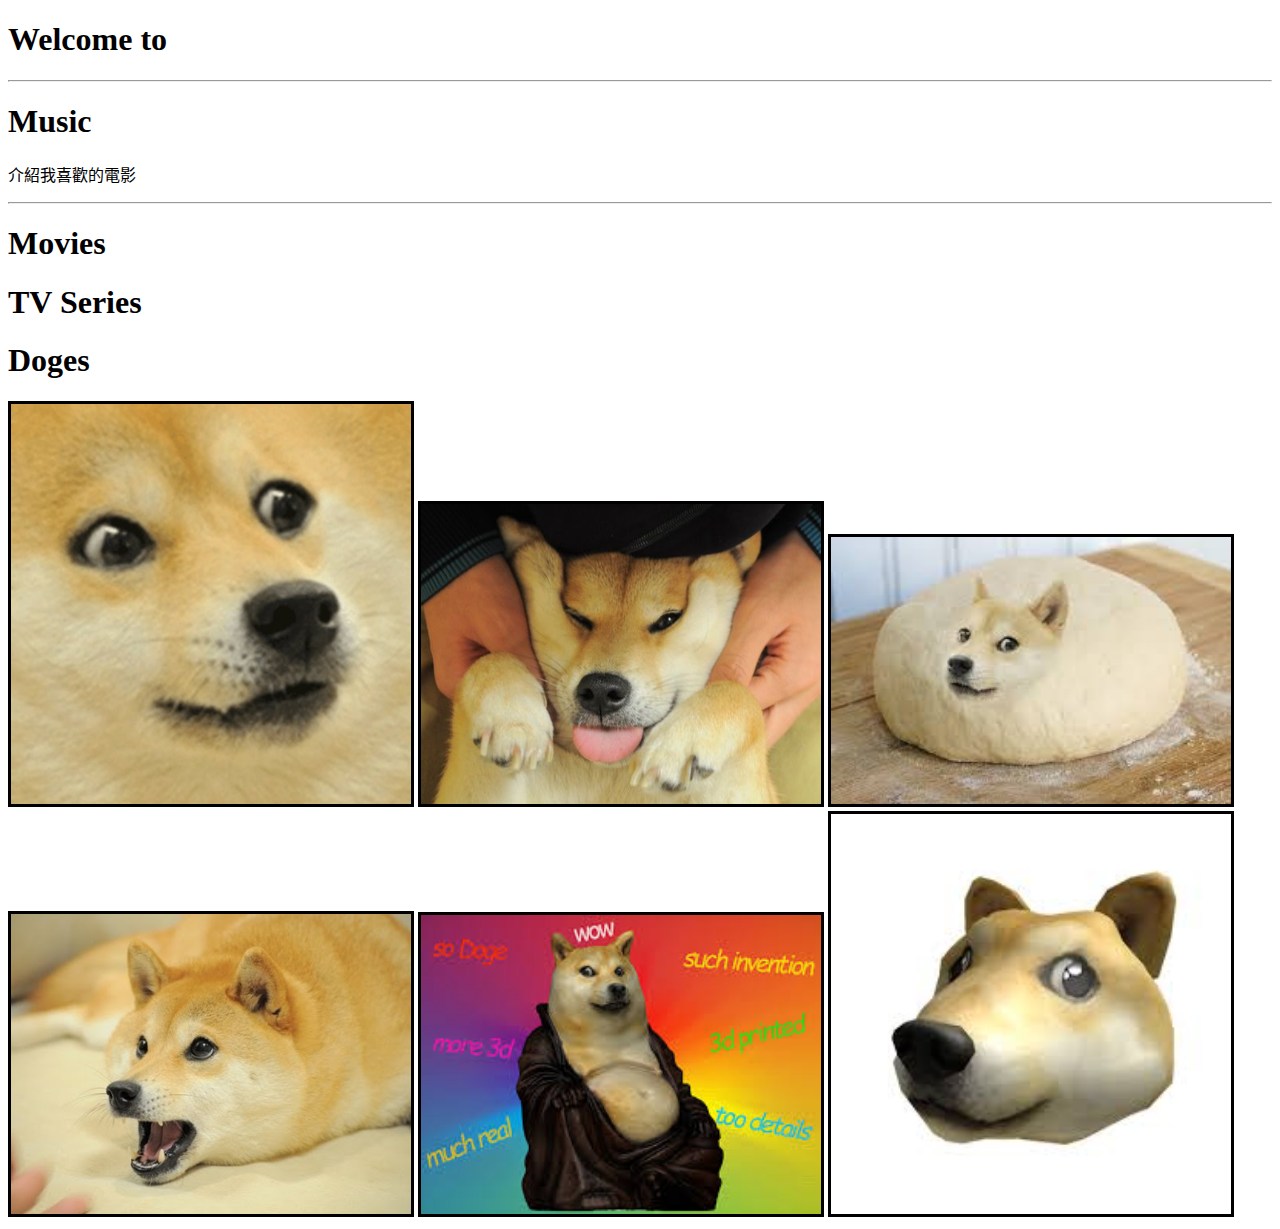
==== index.html @ 4c748505 "159" ====
<!DOCTYPE html>
<html lang="zh-TW">

<head>
    <meta charset="UTF-8">
    <meta name="viewport" content="width=device-width, initial-scale=1.0">
    <meta http-equiv="X-UA-Compatible" content="ie=edge">
    <title>Welcome to the Loft</title>
    <link rel="stylesheet" href="./css/index.css">
</head>

<body>
    <h1>Welcome to </h1>
    <hr>
    <h1>Music</h1>
    <p>介紹我喜歡的電影</p>
    <hr>
    <h1>Movies</h1>
    <h1>TV Series</h1>
    <h1>Doges</h1>

    <!--絕對路徑-->


    <!--相對路徑-->
    <img src="./image/01.jpg" alt="">
    <img src="./image/02.jpg" alt="">
    <img src="./image/03.jpg" alt="">
    <img src="./image/04.jpg" alt="">
    <img src="./image/05.jpg" alt="">
    <img src="./image/06.jpg" alt="">
</body>

</html>
---- css/index.css ----
img {
    width: 400px;
    border-color: rgb(0, 0, 0);
    border-style: solid;
    border-width: 3px;
}
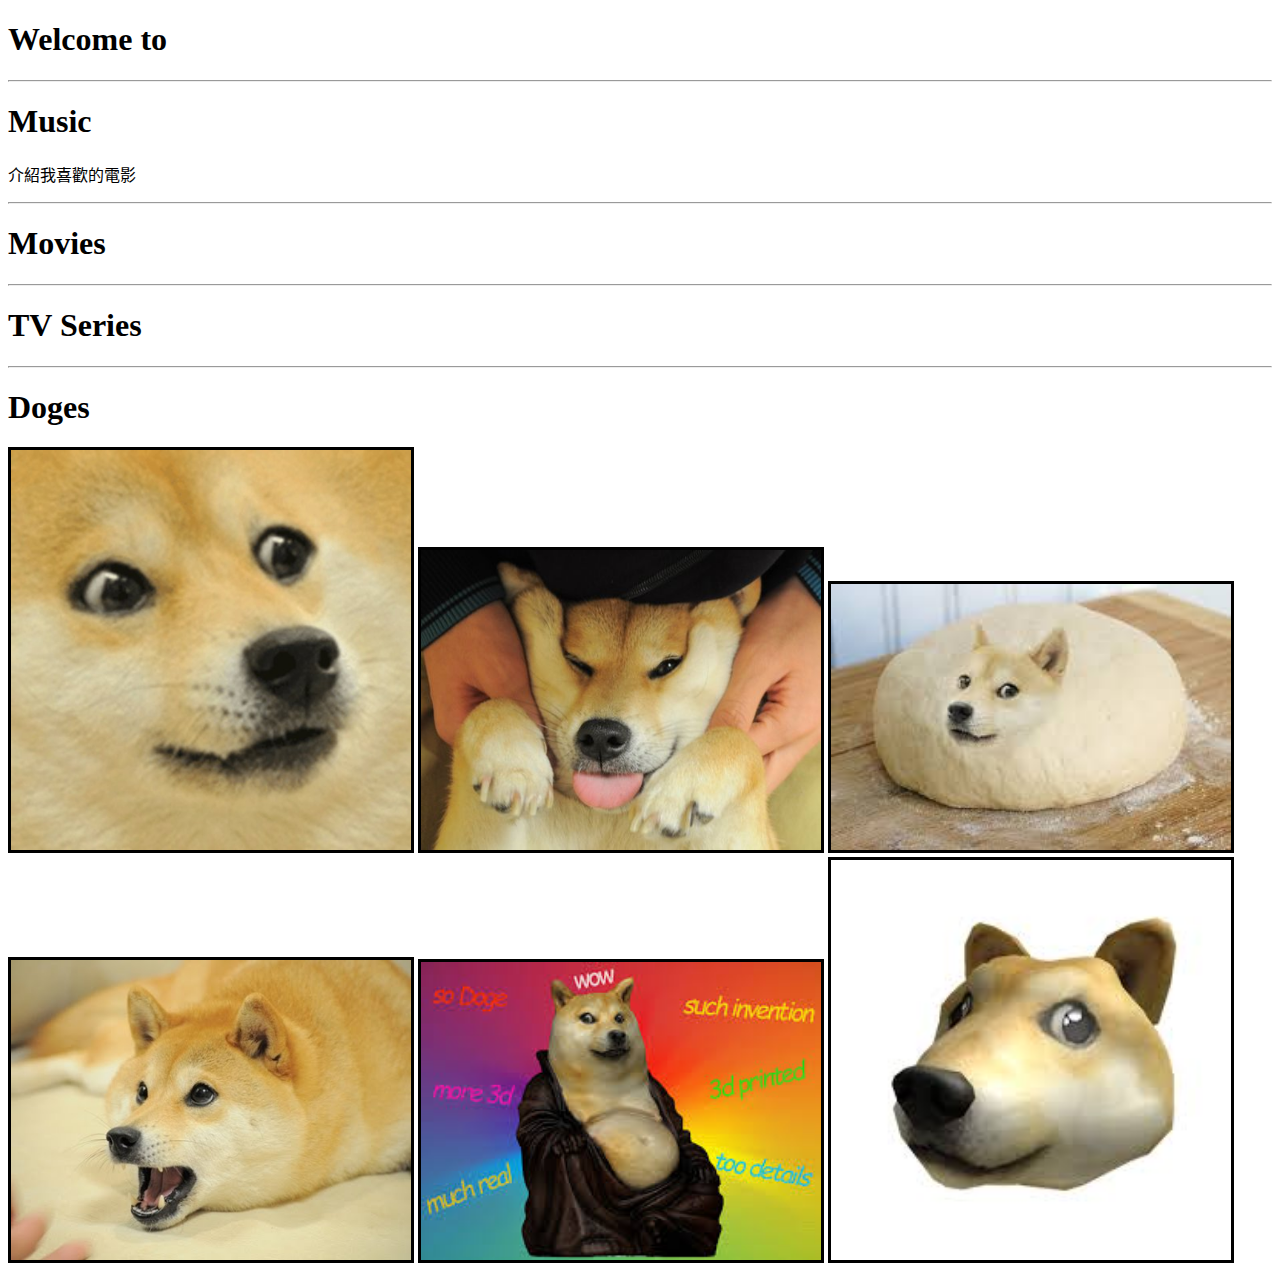
==== commit 6e442fb4: "咪" ====
--- a/index.html
+++ b/index.html
@@ -16,7 +16,9 @@
     <p>介紹我喜歡的電影</p>
     <hr>
     <h1>Movies</h1>
+    <hr>
     <h1>TV Series</h1>
+    <hr>
     <h1>Doges</h1>
 
     <!--絕對路徑-->
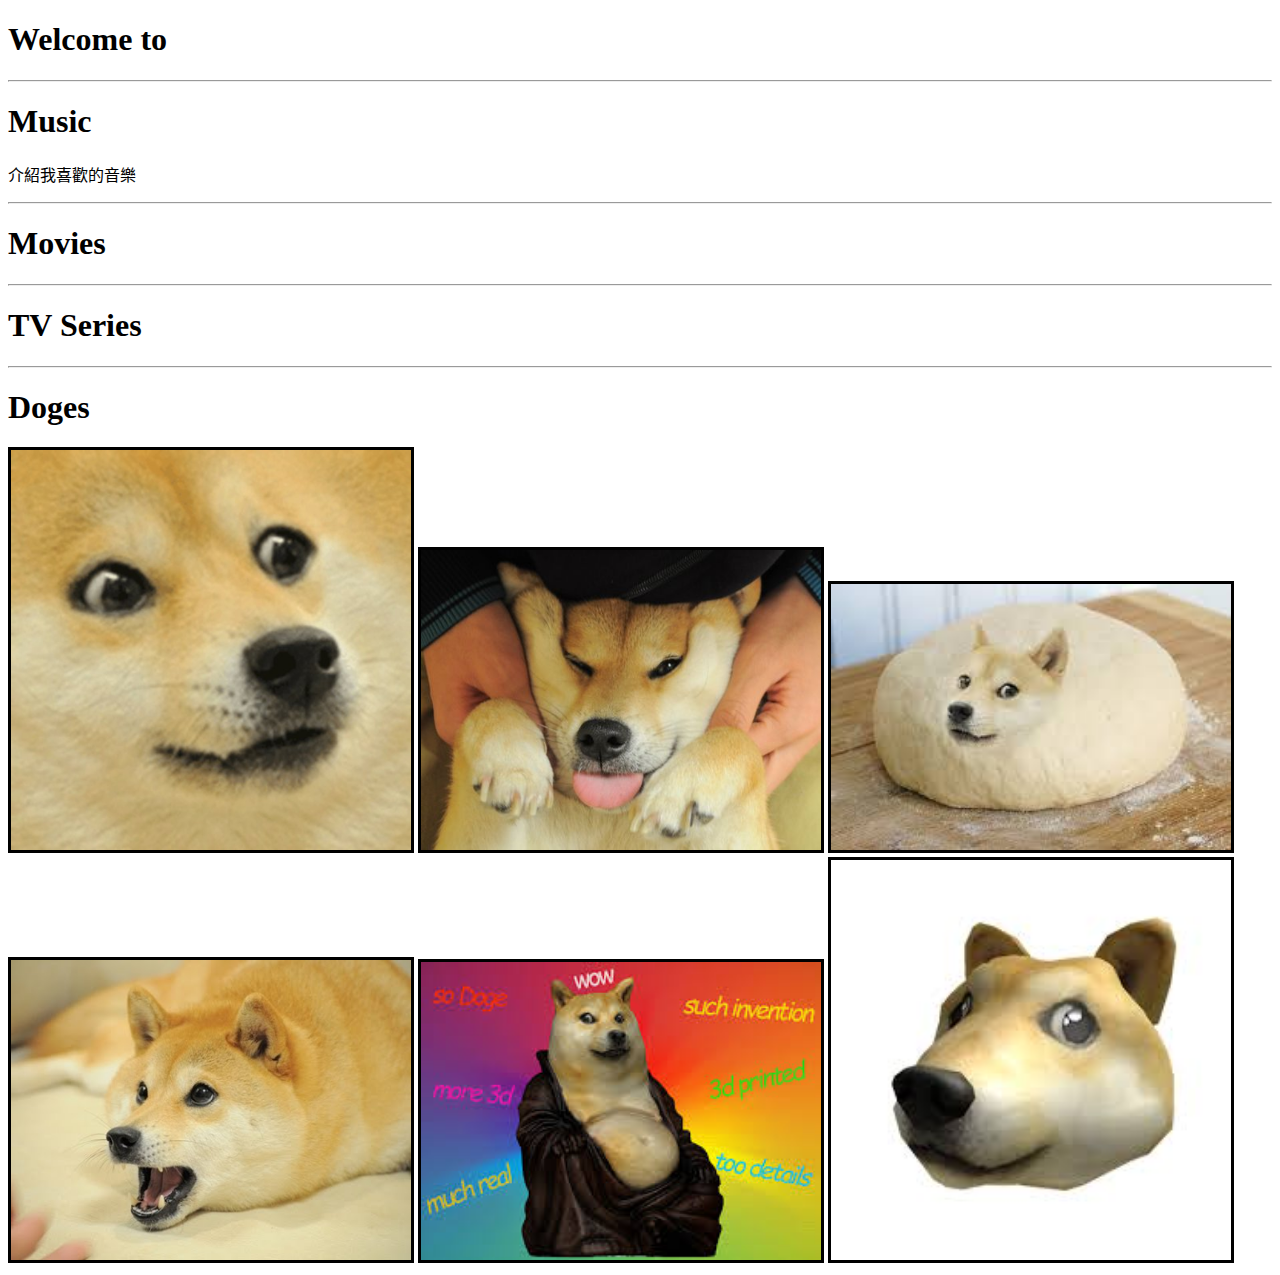
==== commit ba423104: "五一" ====
--- a/index.html
+++ b/index.html
@@ -13,7 +13,7 @@
     <h1>Welcome to </h1>
     <hr>
     <h1>Music</h1>
-    <p>介紹我喜歡的電影</p>
+    <p>介紹我喜歡的音樂</p>
     <hr>
     <h1>Movies</h1>
     <hr>
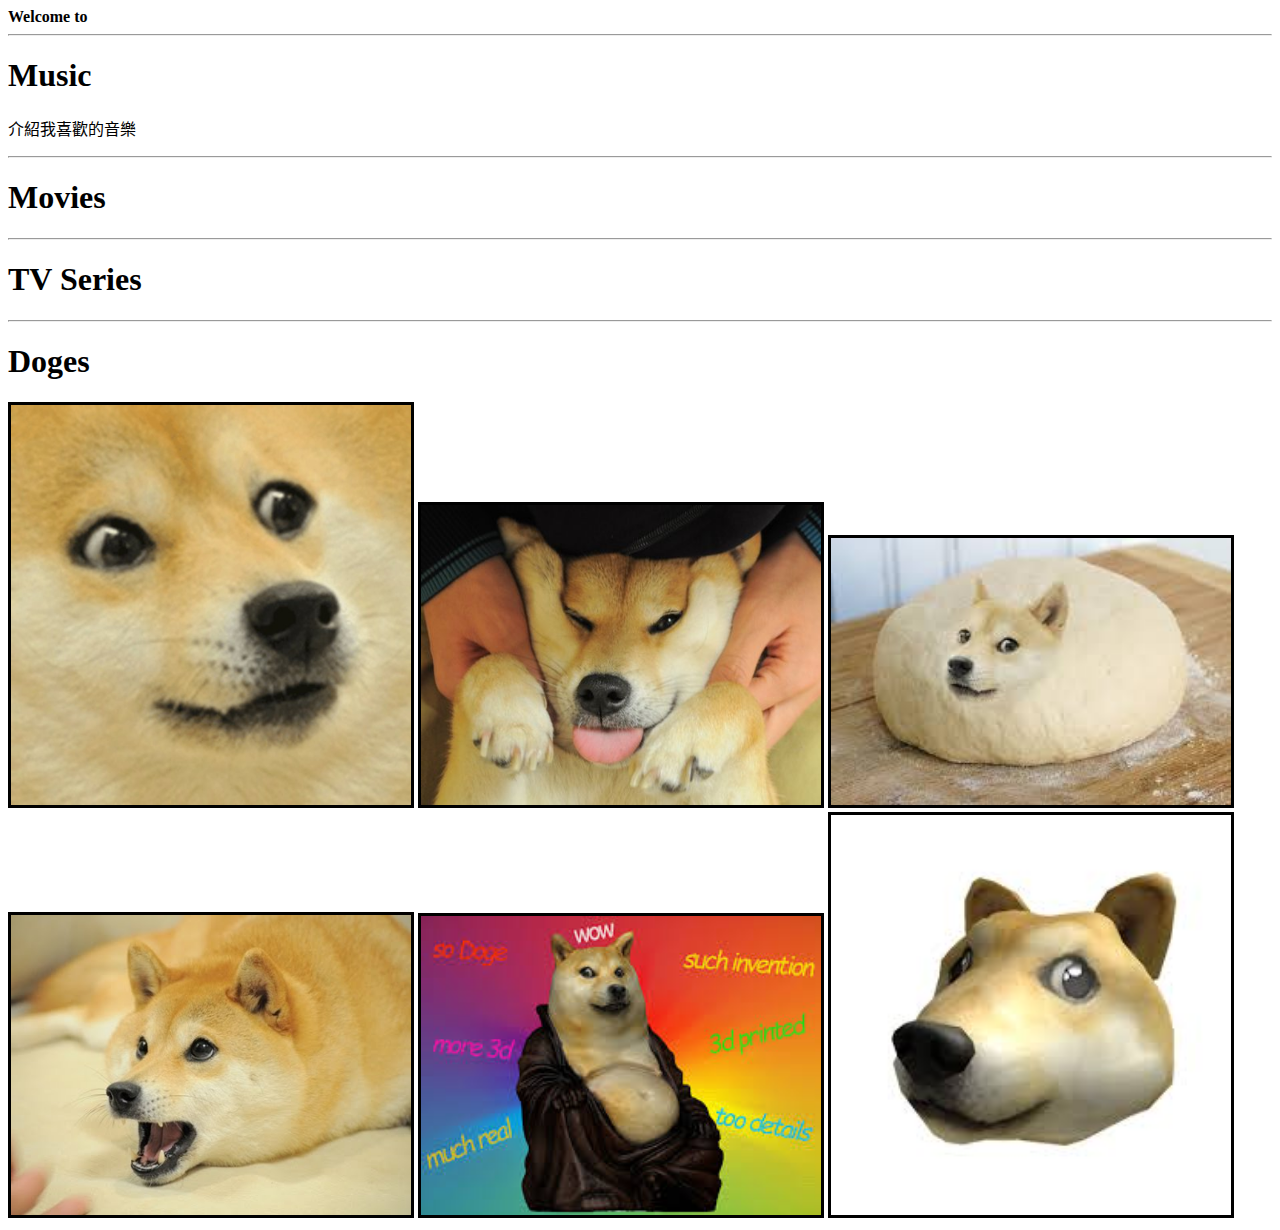
==== commit 49829dcb: "母咪" ====
--- a/index.html
+++ b/index.html
@@ -10,7 +10,7 @@
 </head>
 
 <body>
-    <h1>Welcome to </h1>
+    <strong>Welcome to </strong>
     <hr>
     <h1>Music</h1>
     <p>介紹我喜歡的音樂</p>
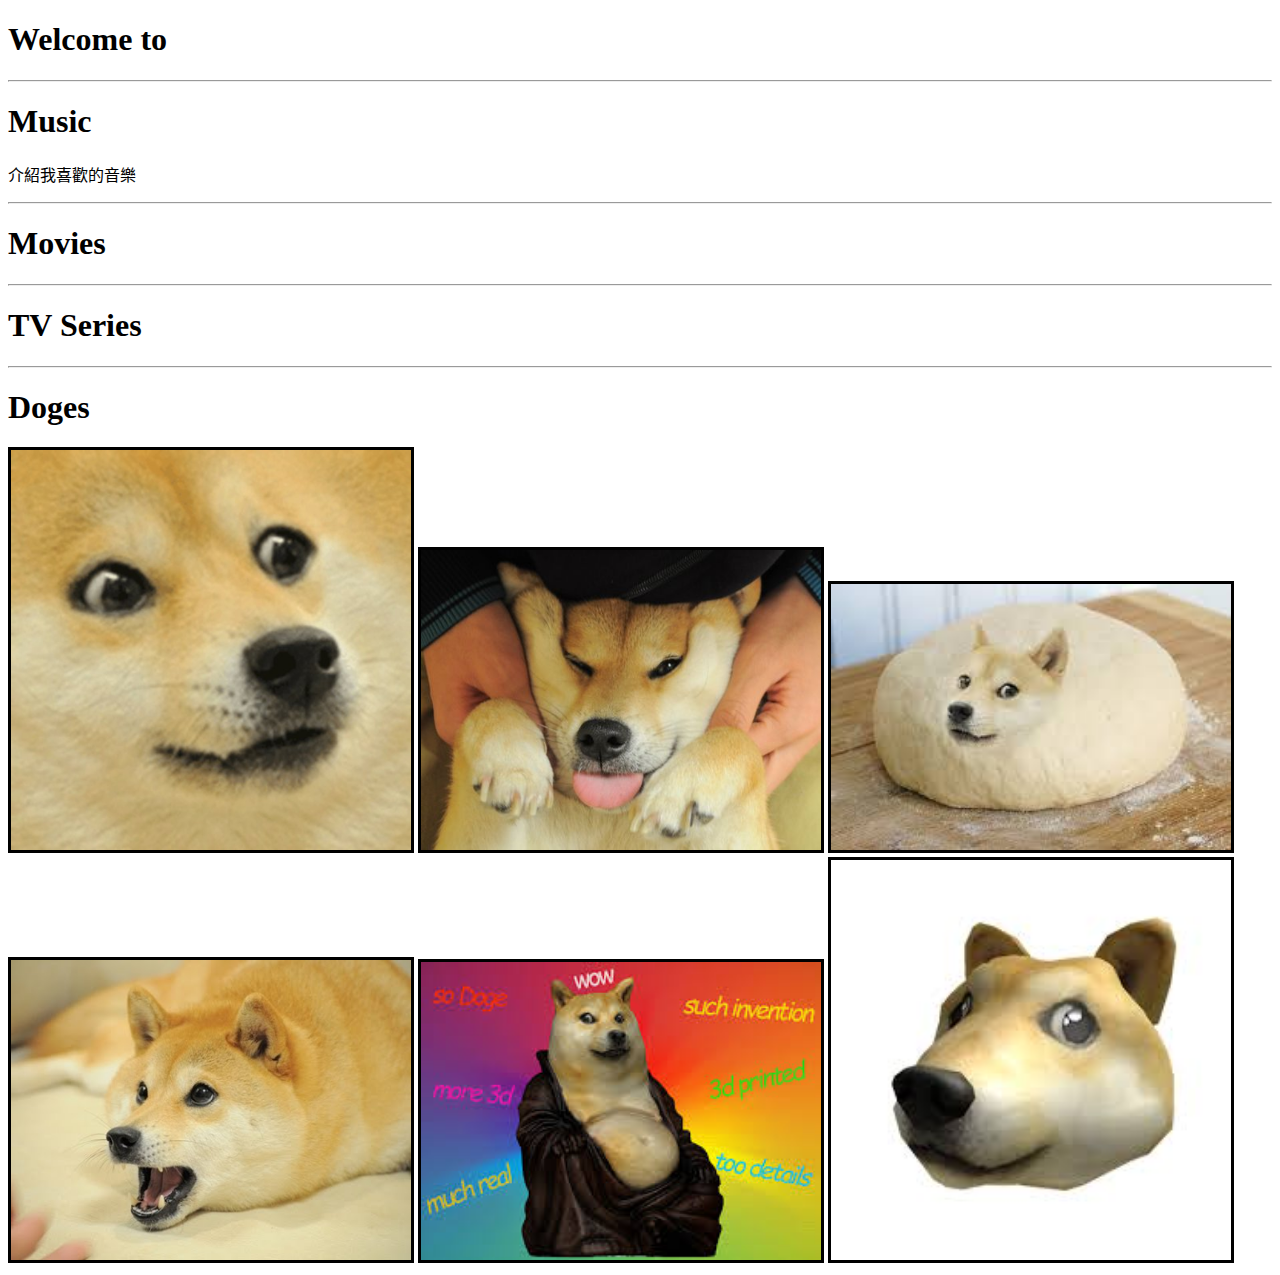
==== commit 1830eb03: "mumi" ====
--- a/index.html
+++ b/index.html
@@ -10,7 +10,7 @@
 </head>
 
 <body>
-    <strong>Welcome to </strong>
+    <h1>Welcome to </h1>
     <hr>
     <h1>Music</h1>
     <p>介紹我喜歡的音樂</p>
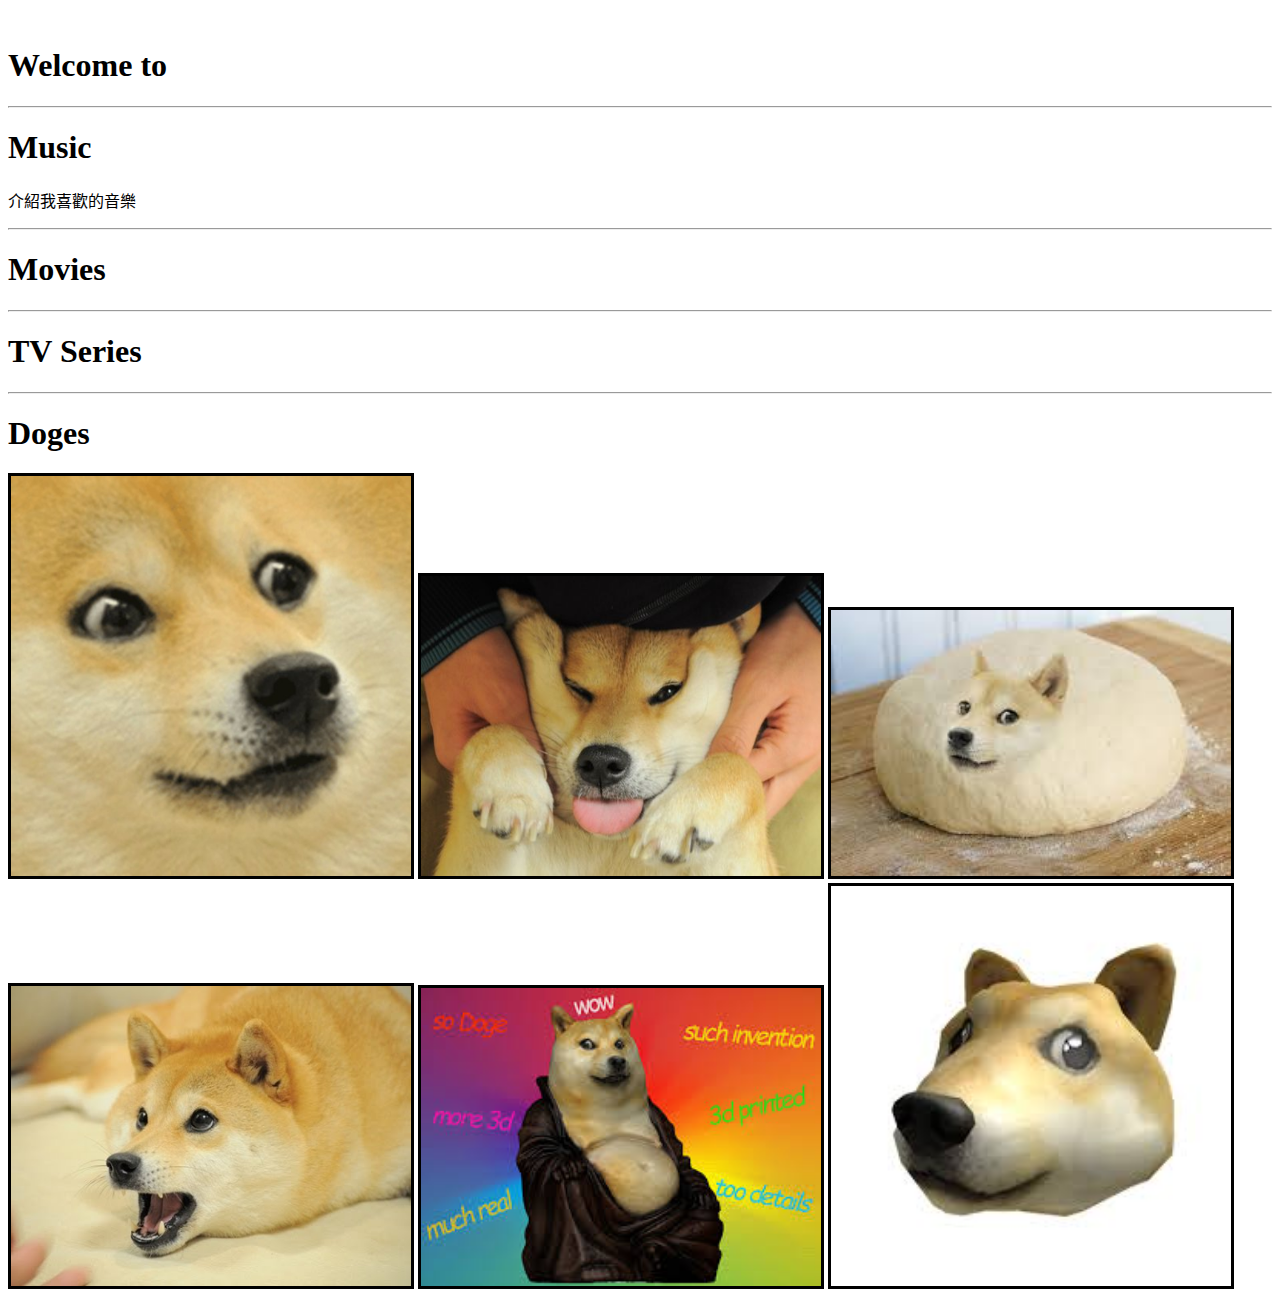
==== commit 930b276a: "mumi" ====
--- a/index.html
+++ b/index.html
@@ -5,11 +5,38 @@
     <meta charset="UTF-8">
     <meta name="viewport" content="width=device-width, initial-scale=1.0">
     <meta http-equiv="X-UA-Compatible" content="ie=edge">
-    <title>Welcome to the Loft</title>
+    <title>Welcome to </title>
     <link rel="stylesheet" href="./css/index.css">
 </head>
 
 <body>
+
+    <table>
+        <tr>
+            <th></th>
+            <th></th>
+            <th></th>
+        </tr>
+        <tr>
+            <td></td>
+            <td></td>
+            <td></td>
+            <td></td>
+        </tr>
+        <tr>
+            <td></td>
+            <td></td>
+            <td></td>
+            <td></td>
+        </tr>
+        <tr>
+            <td></td>
+            <td></td>
+            <td></td>
+            <td></td>
+        </tr>
+    </table>
+
     <h1>Welcome to </h1>
     <hr>
     <h1>Music</h1>
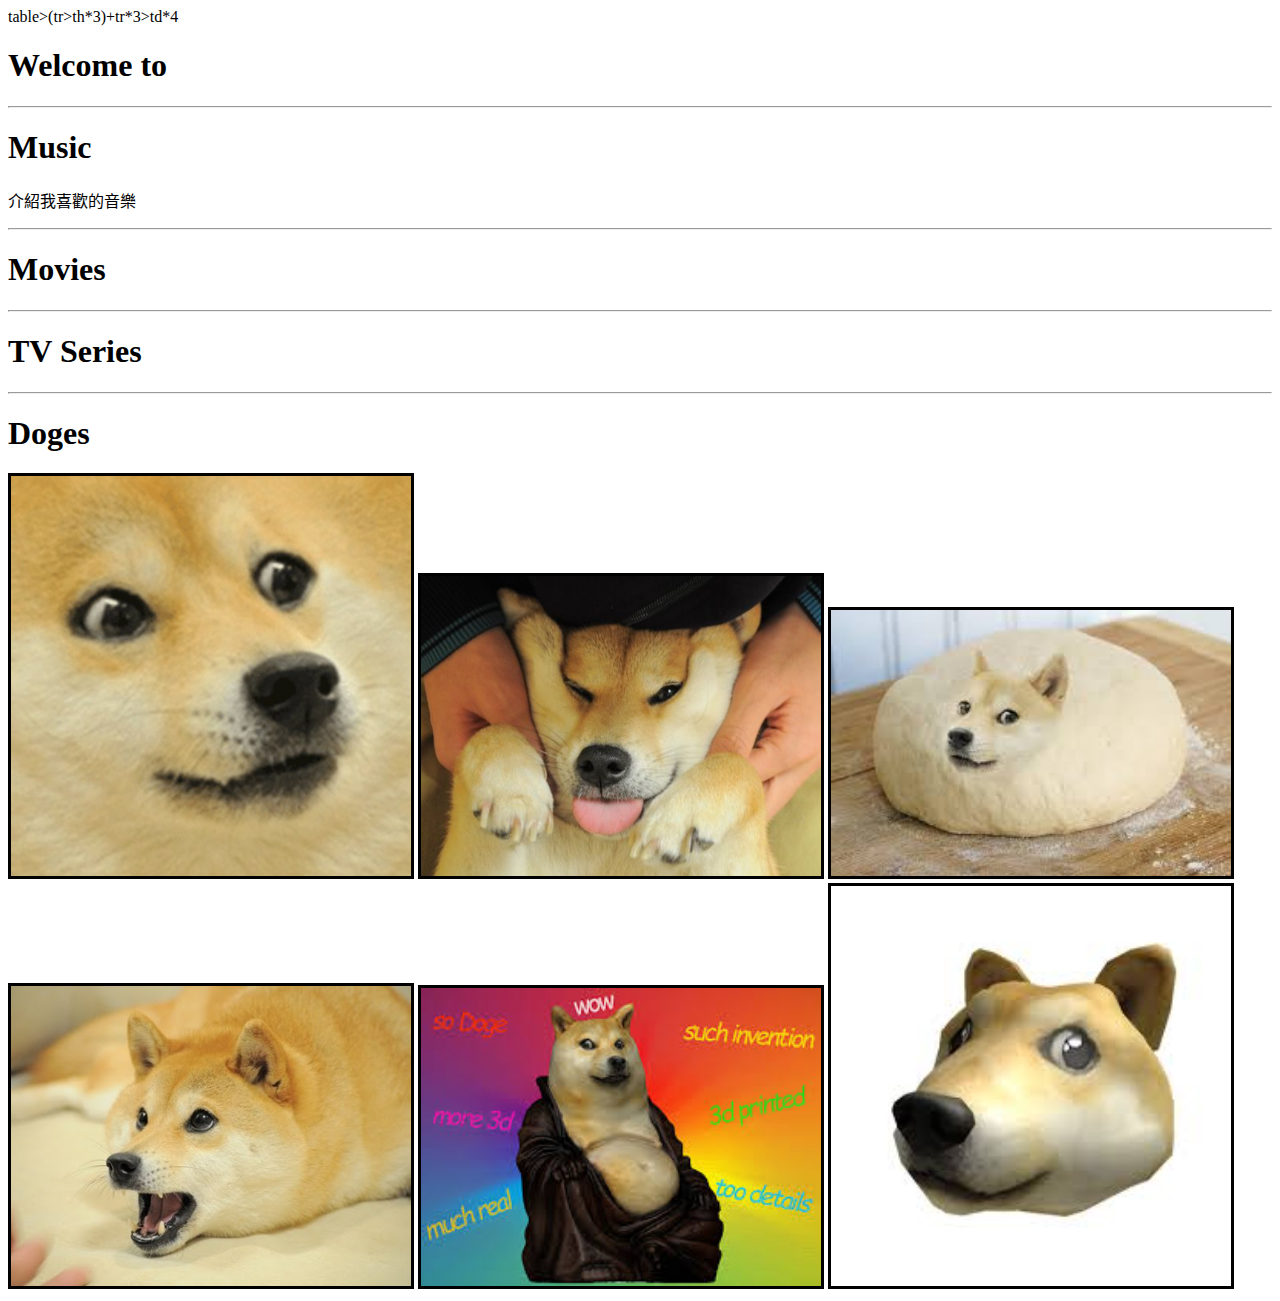
==== commit 7128b95c: "mumi" ====
--- a/index.html
+++ b/index.html
@@ -11,31 +11,7 @@
 
 <body>
 
-    <table>
-        <tr>
-            <th></th>
-            <th></th>
-            <th></th>
-        </tr>
-        <tr>
-            <td></td>
-            <td></td>
-            <td></td>
-            <td></td>
-        </tr>
-        <tr>
-            <td></td>
-            <td></td>
-            <td></td>
-            <td></td>
-        </tr>
-        <tr>
-            <td></td>
-            <td></td>
-            <td></td>
-            <td></td>
-        </tr>
-    </table>
+    table>(tr>th*3)+tr*3>td*4
 
     <h1>Welcome to </h1>
     <hr>
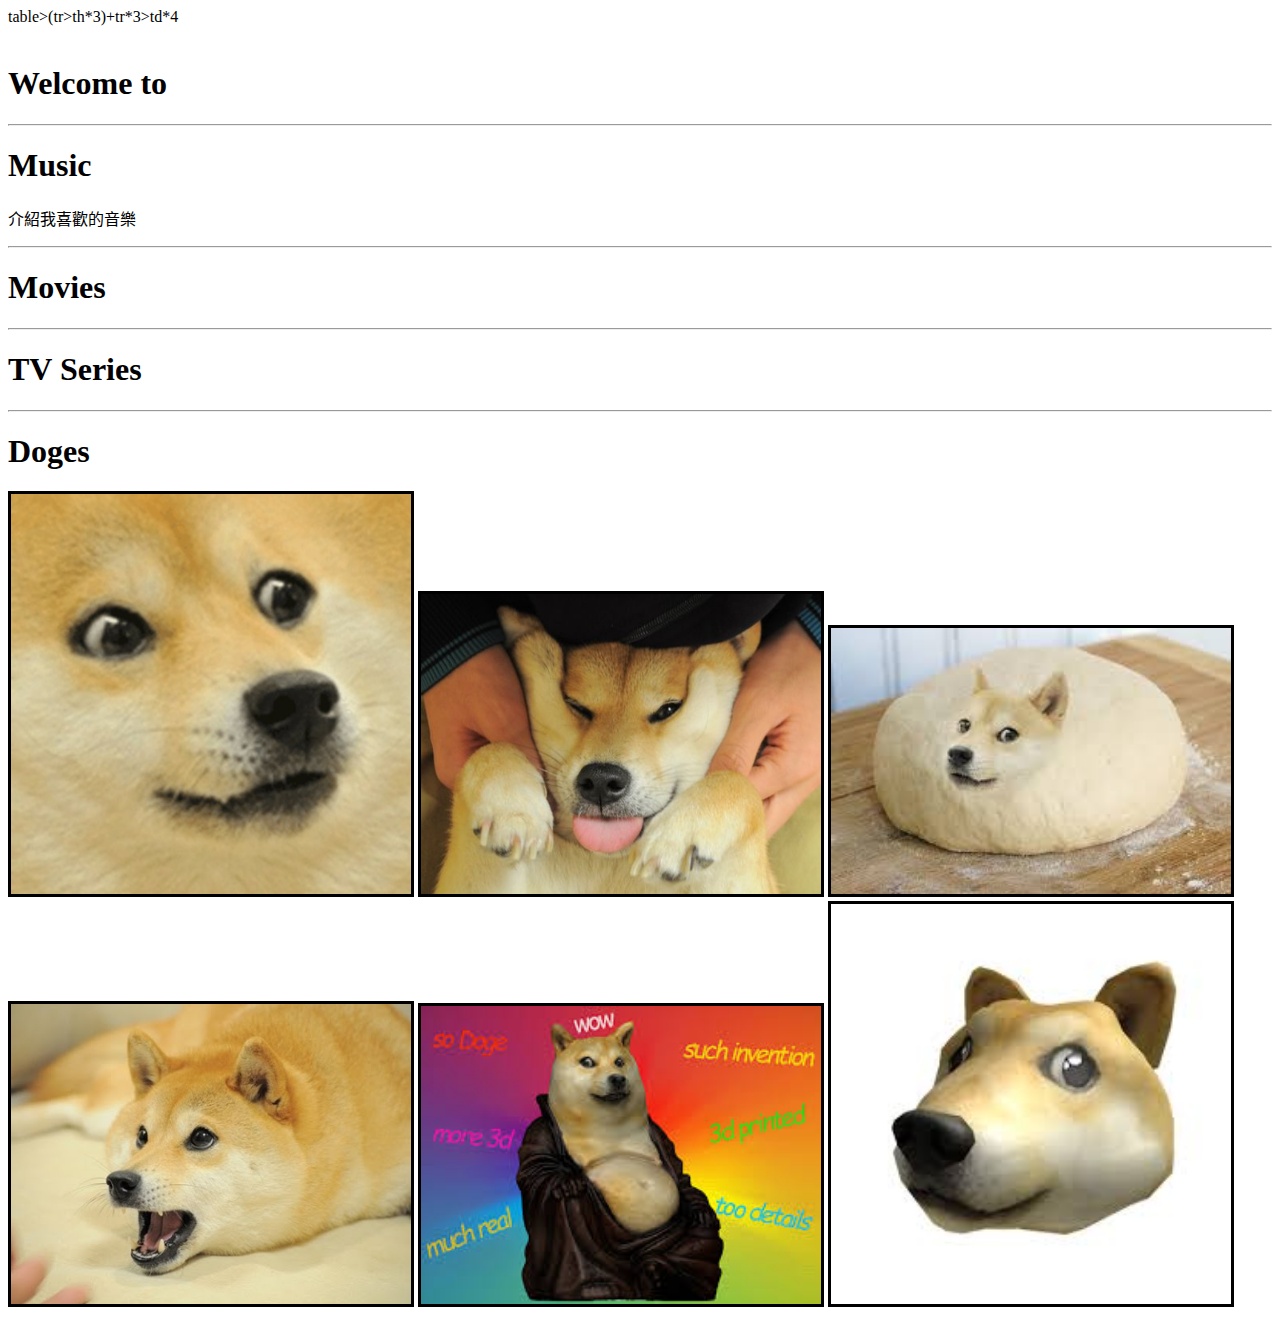
==== commit 94ef8c97: "hw1" ====
--- a/index.html
+++ b/index.html
@@ -12,6 +12,32 @@
 <body>
 
     table>(tr>th*3)+tr*3>td*4
+    <table>
+        <tr>
+            <th></th>
+            <th></th>
+            <th></th>
+        </tr>
+        <tr>
+            <td></td>
+            <td></td>
+            <td></td>
+            <td></td>
+        </tr>
+        <tr>
+            <td></td>
+            <td></td>
+            <td></td>
+            <td></td>
+        </tr>
+        <tr>
+            <td></td>
+            <td></td>
+            <td></td>
+            <td></td>
+        </tr>
+    </table>
+
 
     <h1>Welcome to </h1>
     <hr>
